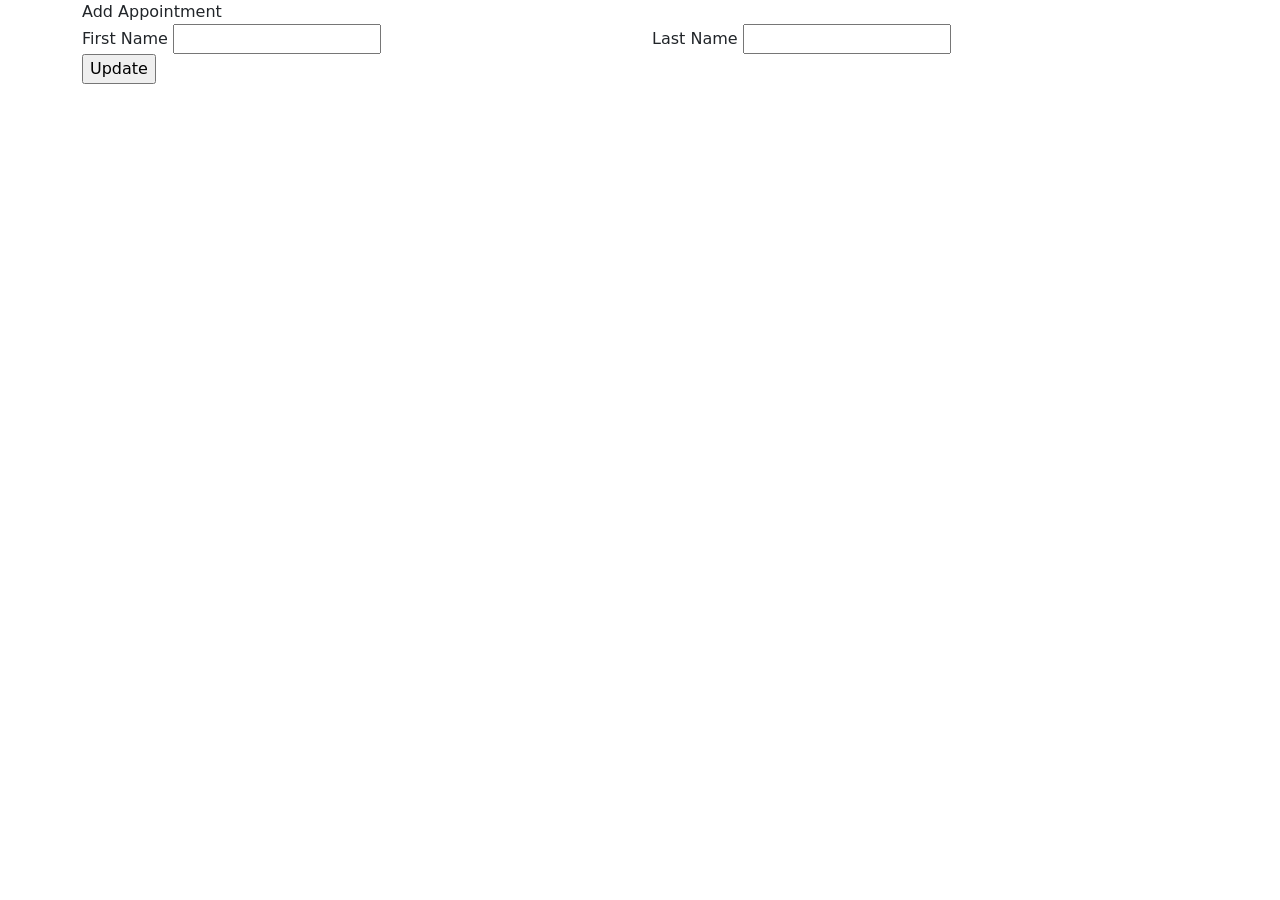
==== src/main/resources/templates/add-appointment.html @ 6c0d611f "Second major update." ====
<!doctype html>
<html lang="en"
      xmlns="http://www.w3.org/1999/xhtml"
      xmlns:th="http://www.thymeleaf.org">
<head>
  <meta charset="utf-8">
  <meta name="viewport" content="width=device-width, initial-scale=1">
  <title>HealthSync</title>
  <link href="https://cdn.jsdelivr.net/npm/bootstrap@5.3.0-alpha2/dist/css/bootstrap.min.css" rel="stylesheet"
        integrity="sha384-aFq/bzH65dt+w6FI2ooMVUpc+21e0SRygnTpmBvdBgSdnuTN7QbdgL+OapgHtvPp" crossorigin="anonymous">
  <link rel="stylesheet" href="https://cdnjs.cloudflare.com/ajax/libs/font-awesome/6.1.1/css/all.min.css" integrity="sha512-KfkfwYDsLkIlwQp6LFnl8zNdLGxu9YAA1QvwINks4PhcElQSvqcyVLLD9aMhXd13uQjoXtEKNosOWaZqXgel0g==" crossorigin="anonymous" referrerpolicy="no-referrer" />
  <link rel="stylesheet" type="text/css" href="/css/home.css">
  <script type="text/javascript" src="/js/jquery-3.5.1.slim.min.js"></script>
  <script type="text/javascript" src="/js/bootstrap.min.js"></script>
</head>


<body>
<header th:replace="/fragments/commons::nav"></header>
<section class="h-v-center">
  <div class="container">
    <div class="title">Add Appointment</div>
    <div class="content">
      <form th:action="@{add-appointment}" method="post" th:object="${addAppointmentModel}">
        <div class="user-details">
          <div class="row">
            <div class="input-box col">
              <span class="details">First Name<span class="required"></span></span>
              <input type="text" maxlength="30" th:field="*{firstName}" th:value="*{firstName}" required>
              <small class="text-danger" th:errors="*{firstName}"></small>
            </div>
            <div class="input-box col">
              <span class="details">Last Name<span class="required"></span></span>
              <input type="text" maxlength="30" th:field="*{lastName}" th:value="*{lastName}" required>
              <small class="text-danger" th:errors="*{lastName}"></small>
            </div>
          </div>
        </div>
        <div class="button">
          <input type="submit" value="Update">
        </div>
      </form>
    </div>
  </div>
  <footer th:replace="fragments/commons.html::footerx(textColor='text-color')"></footer>
</section>

</body>
</html>
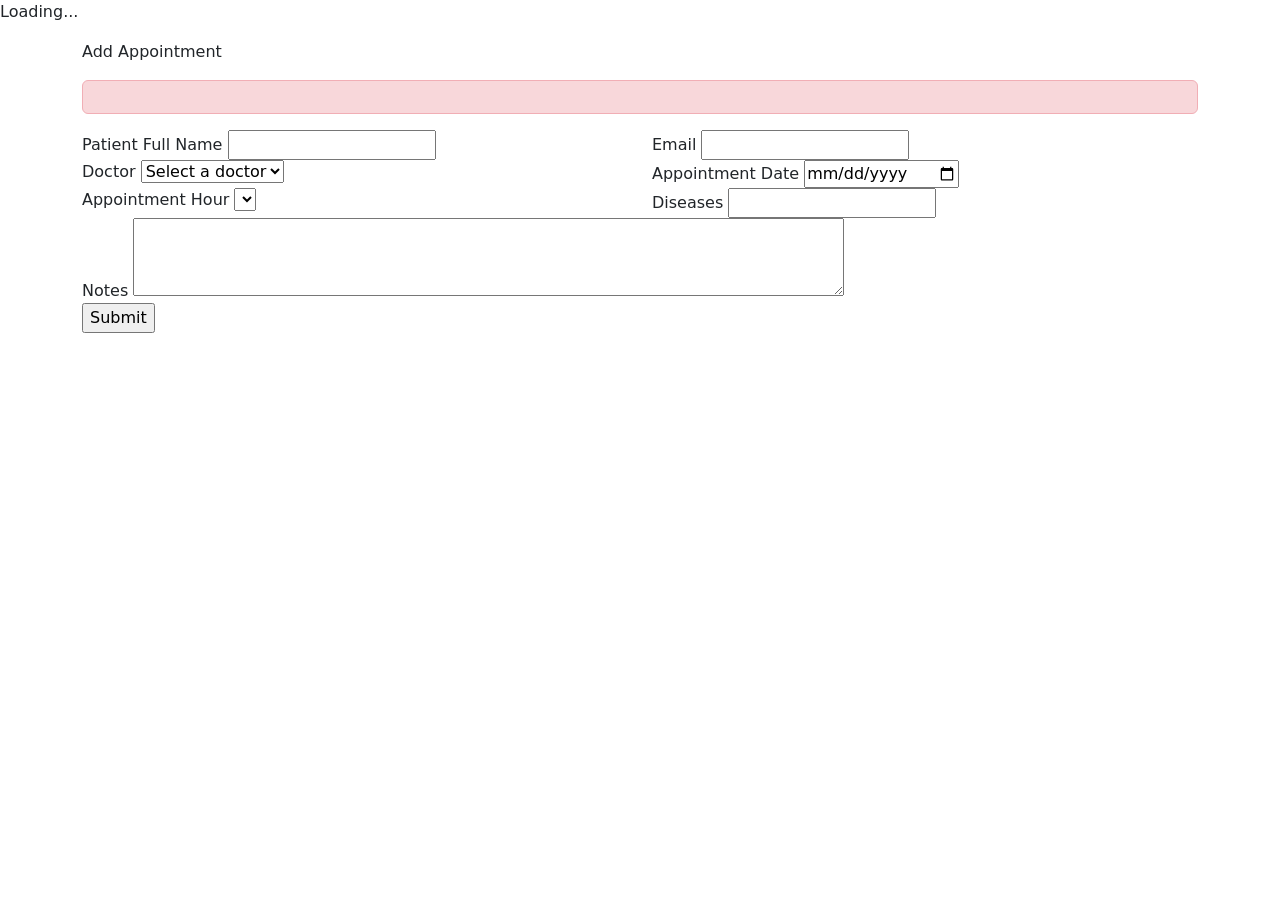
==== commit 71b1074f: "Fully working application update." ====
--- a/src/main/resources/templates/add-appointment.html
+++ b/src/main/resources/templates/add-appointment.html
@@ -10,40 +10,102 @@
         integrity="sha384-aFq/bzH65dt+w6FI2ooMVUpc+21e0SRygnTpmBvdBgSdnuTN7QbdgL+OapgHtvPp" crossorigin="anonymous">
   <link rel="stylesheet" href="https://cdnjs.cloudflare.com/ajax/libs/font-awesome/6.1.1/css/all.min.css" integrity="sha512-KfkfwYDsLkIlwQp6LFnl8zNdLGxu9YAA1QvwINks4PhcElQSvqcyVLLD9aMhXd13uQjoXtEKNosOWaZqXgel0g==" crossorigin="anonymous" referrerpolicy="no-referrer" />
   <link rel="stylesheet" type="text/css" href="/css/home.css">
-  <script type="text/javascript" src="/js/jquery-3.5.1.slim.min.js"></script>
+  <script type="text/javascript" src="/js/jquery-3.7.0.min.js"></script>
   <script type="text/javascript" src="/js/bootstrap.min.js"></script>
+  <script type="text/javascript" src="/js/CustomFunctions.js"></script>
 </head>
 
 
 <body>
 <header th:replace="/fragments/commons::nav"></header>
+<div id="loading-overlay-modal" class="my-modal">
+  <div class="my-modal-content">
+    <div class="spinner"></div>
+    <p class="my-p" th:text="#{spinner.loading}">Loading...</p>
+  </div>
+</div>
+<input type="hidden" id="selectAppointmentHour" th:value="#{addappointment.time.select}" />
 <section class="h-v-center">
   <div class="container">
-    <div class="title">Add Appointment</div>
+    <div class="title" th:text="#{addappointment.title}">Add Appointment</div>
     <div class="content">
       <form th:action="@{add-appointment}" method="post" th:object="${addAppointmentModel}">
+        <div th:if="${#fields.hasErrors('appointmentDate')}" style="text-align: center; margin-top: 16px"
+             class="alert alert-danger" role="alert">
+          <span th:errors="*{appointmentDate}"></span>
+        </div>
         <div class="user-details">
           <div class="row">
             <div class="input-box col">
-              <span class="details">First Name<span class="required"></span></span>
-              <input type="text" maxlength="30" th:field="*{firstName}" th:value="*{firstName}" required>
-              <small class="text-danger" th:errors="*{firstName}"></small>
+              <span class="details" th:text="#{addappointment.patient.fullname}">Patient Full Name<span class="required"></span></span>
+              <span class="required"></span>
+              <input id="patientFullName" type="text" maxlength="30" th:field="*{patientFullName}" required>
+              <small class="text-danger" th:errors="*{patientFullName}"></small>
             </div>
             <div class="input-box col">
-              <span class="details">Last Name<span class="required"></span></span>
-              <input type="text" maxlength="30" th:field="*{lastName}" th:value="*{lastName}" required>
-              <small class="text-danger" th:errors="*{lastName}"></small>
+              <span class="details" th:text="#{addappointment.patient.email}">Email<span class="required"></span></span>
+              <span class="required"></span>
+              <input id="patientEmail" type="text" th:field="*{patientEmail}" required>
+              <small class="text-danger" th:errors="*{patientEmail}"></small>
+            </div>
+          </div>
+          <div class="row">
+            <div class="input-box col">
+              <span class="details" th:text="#{addappointment.doctor}">Doctor<span class="required"></span></span>
+              <span class="required"></span>
+              <select id="doctorSelect" th:field="*{doctorId}" required>
+                <option value="" th:text="#{addappointment.doctor.select}">Select a doctor</option>
+                <option th:each="doctor : ${doctors}" th:value="${doctor.id}" th:text="${doctor.fullName}"></option>
+              </select>
+              <small class="text-danger" th:errors="*{doctorId}"></small>
+            </div>
+            <div class="input-box col">
+              <span class="details" th:text="#{addappointment.appdate}">Appointment Date<span class="required"></span></span>
+              <span class="required"></span>
+              <input id="appointmentDate" type="date" th:field="*{appointmentDate}" required th:min="${T(java.time.LocalDate).now().plusDays(1)}">
+              <div th:if="${#fields.hasErrors('appointmentDate')}">
+                <script th:inline="javascript">
+                  document.getElementById('appointmentDate').value = '';
+                </script>
+              </div>
+            </div>
+          </div>
+          <div class="row">
+            <div class="input-box col">
+              <span class="details" th:text="#{addappointment.apptime}">Appointment Hour<span class="required"></span></span>
+              <span class="required"></span>
+              <select id="appointmentHour" th:field="*{appointmentHour}" required>
+                <option value="" th:text="#{addappointment.time.select}"></option>
+              </select>
+              <small class="text-danger" th:errors="*{appointmentHour}"></small>
+            </div>
+            <div class="input-box col">
+              <span class="details" th:text="#{addappointment.diseases}">Diseases<span class="required"></span></span>
+              <span class="required"></span>
+              <input id="diseases" type="text" th:field="*{diseases}" required>
+              <small class="text-danger" th:errors="*{diseases}"></small>
+            </div>
+          </div>
+          <div class="row">
+            <div class="input-box col">
+              <span class="details" th:text="#{addappointment.notes}">Notes</span>
+              <textarea rows="3" cols="85" th:field="*{notes}"></textarea>
             </div>
           </div>
         </div>
         <div class="button">
-          <input type="submit" value="Update">
+          <input type="submit" th:value="#{addappointment.button}" onclick="showLoadingOverlayIfFormIsValid()">
         </div>
       </form>
     </div>
   </div>
   <footer th:replace="fragments/commons.html::footerx(textColor='text-color')"></footer>
 </section>
-
+<script>
+  $(document).ready(function() {
+    enableFieldsBasedOnDoctorSelect();
+    displayAvailableHoursBasedOnDoctorIdAndDate();
+  });
+</script>
 </body>
 </html>
